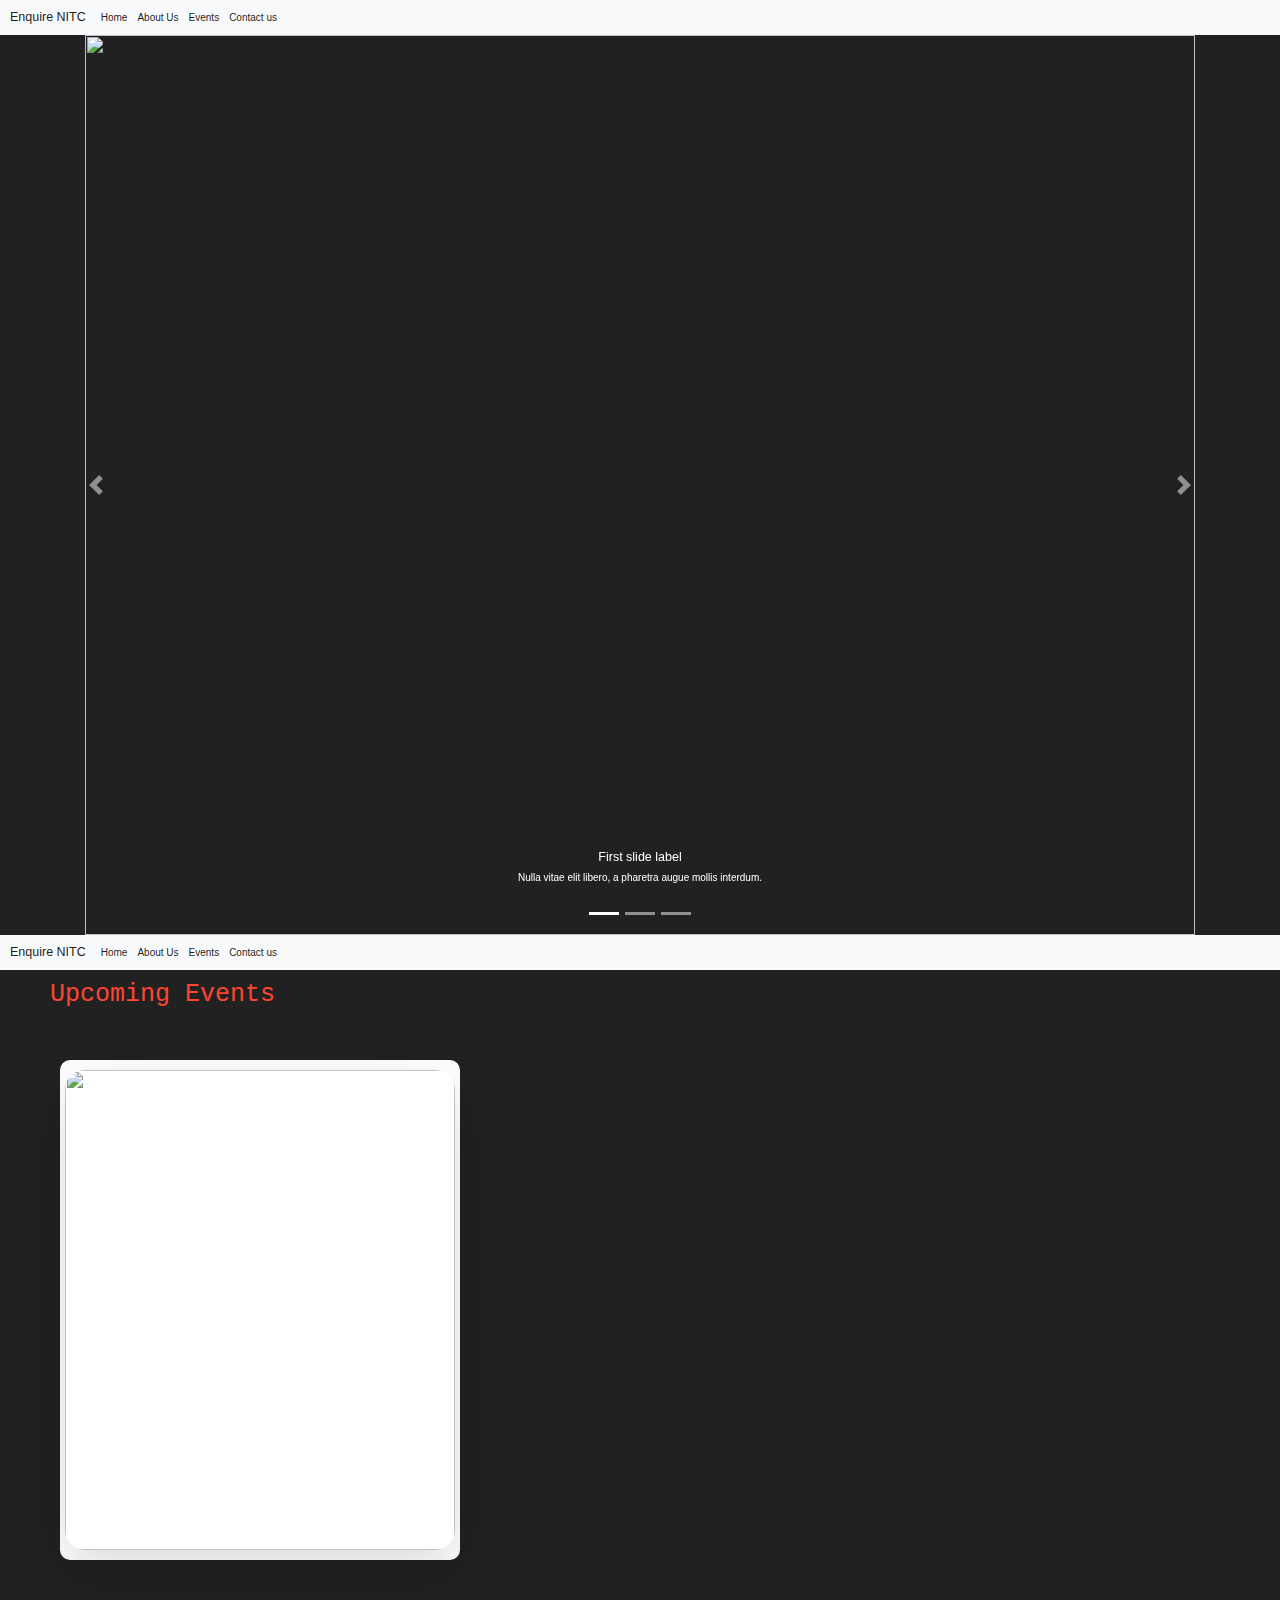
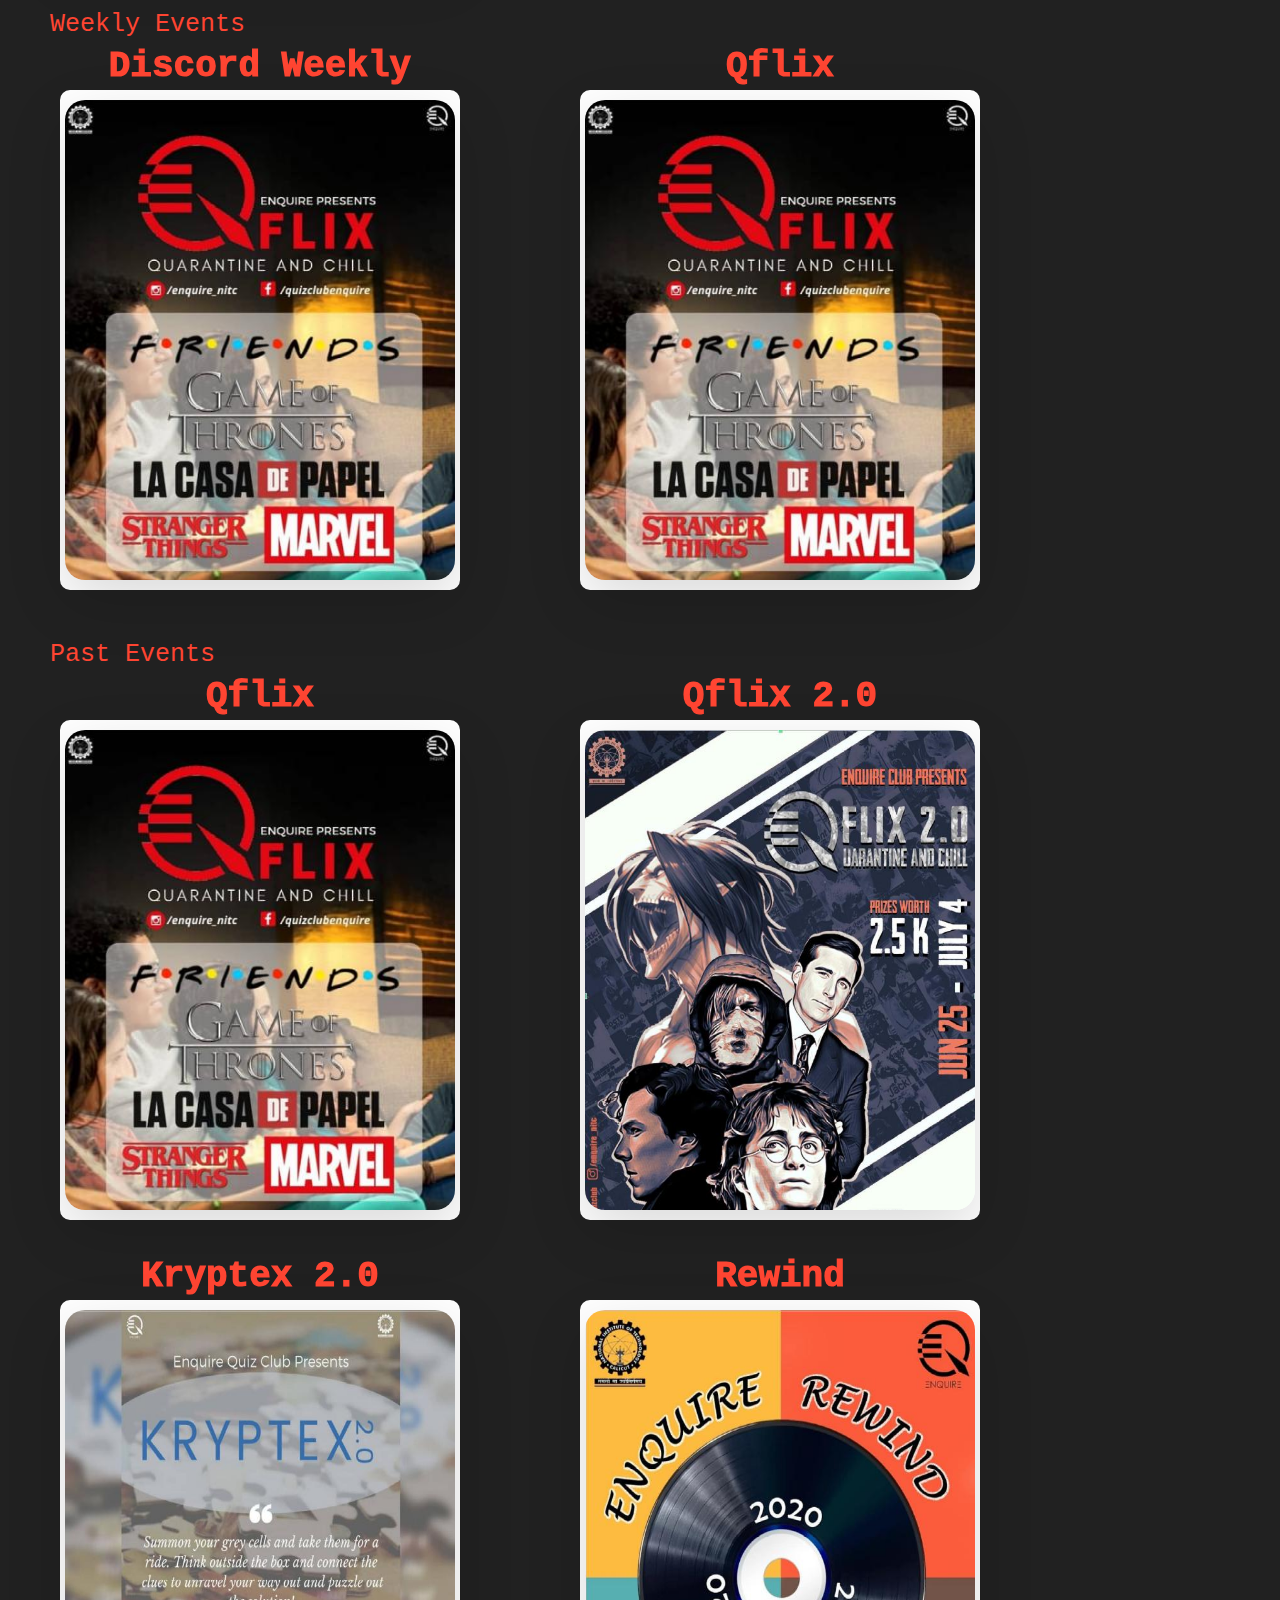
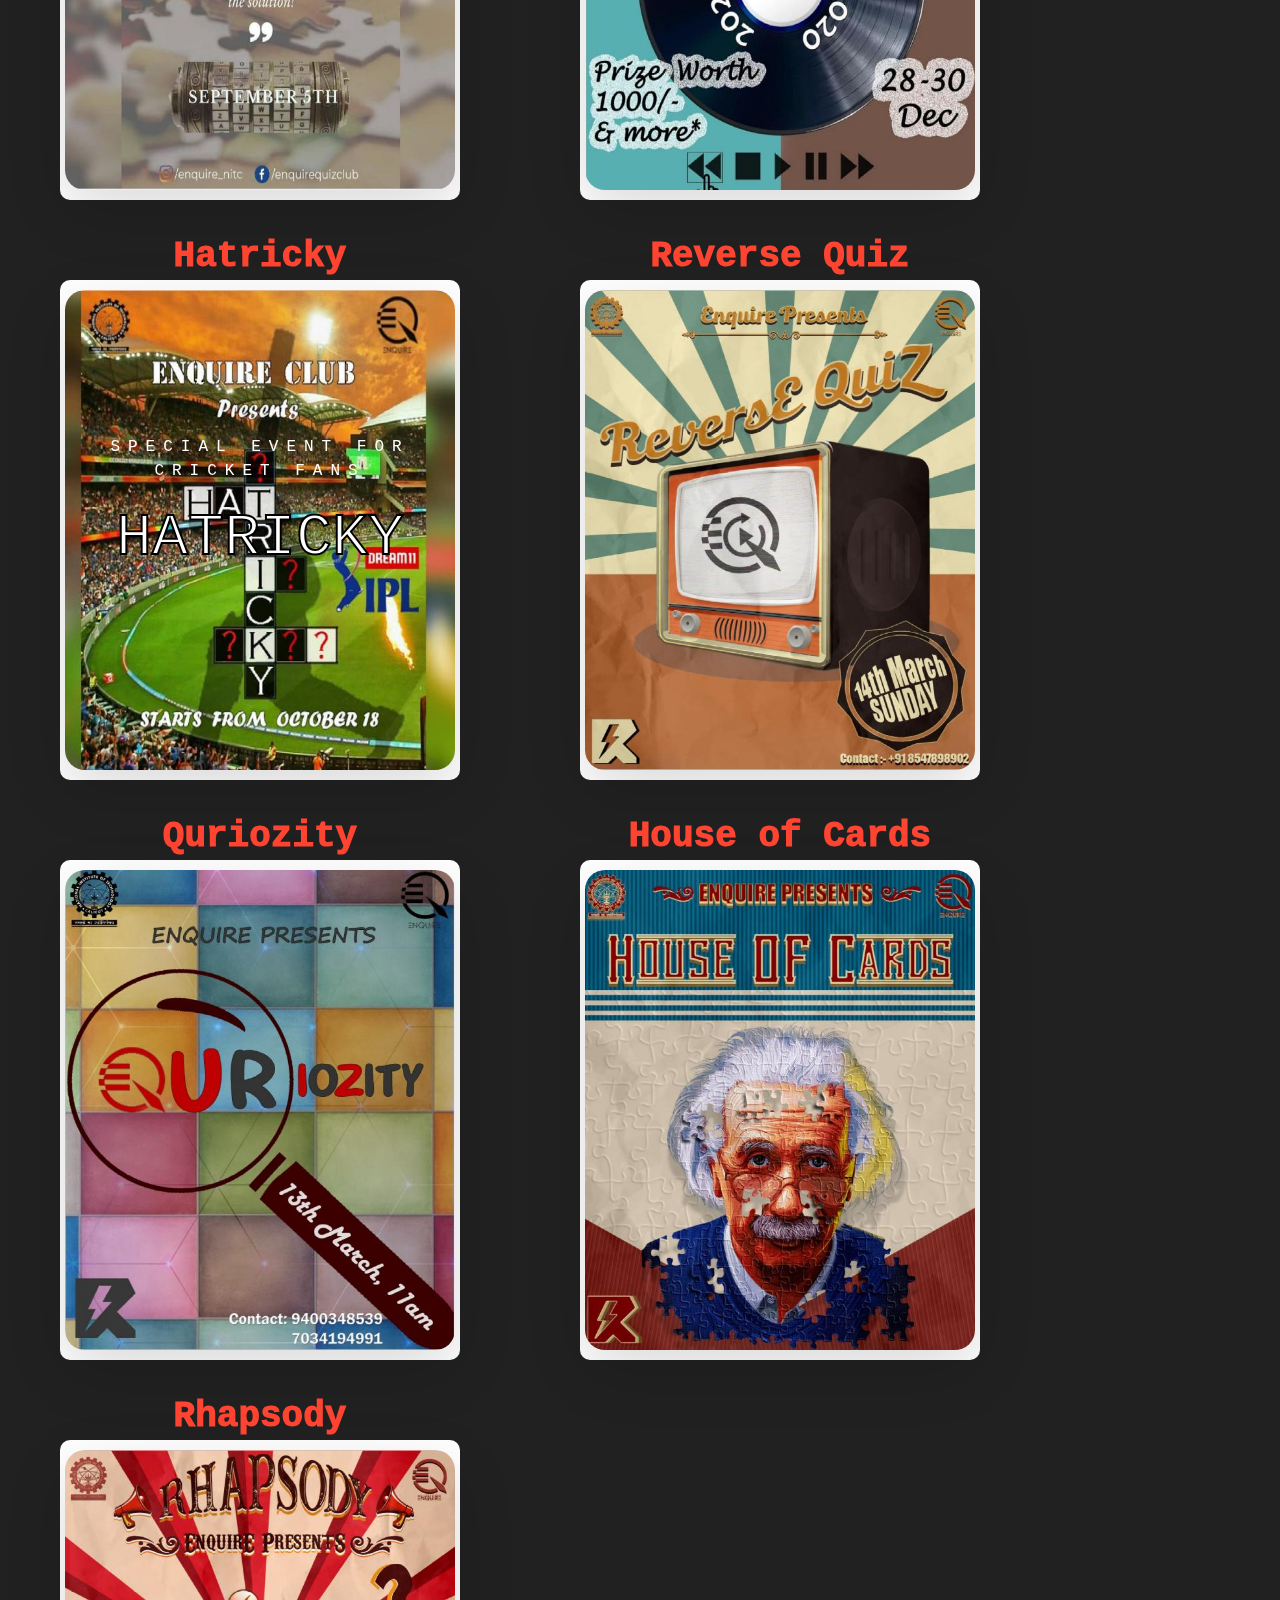
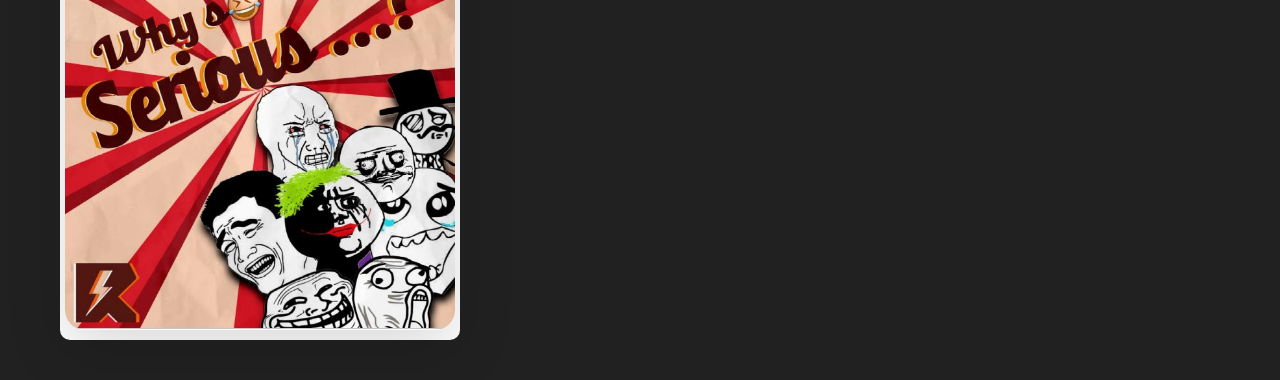
==== index.html @ f2d7ae1d "partial changes to events" ====
<!--BOOTSTRAP NAVBAR-->
<html lang="en">
<head>
    <meta charset="UTF-8">
    <meta name="viewport" content="width=device-width, initial-scale=1.0">
    <meta http-equiv="X-UA-Compatible" content="ie=edge">
    <link rel="stylesheet" href="https://cdn.jsdelivr.net/npm/bootstrap@4.6.0/dist/css/bootstrap.min.css" integrity="sha384-B0vP5xmATw1+K9KRQjQERJvTumQW0nPEzvF6L/Z6nronJ3oUOFUFpCjEUQouq2+l" crossorigin="anonymous">
    <title>enquire nitc</title>





    <!-- Required meta tags -->
    <meta charset="utf-8">
    <!-- <meta name="viewport" content="width=device-width, initial-scale=1, shrink-to-fit=no"> -->


    <!-- Bootstrap CSS -->
    <link rel="stylesheet" href="https://stackpath.bootstrapcdn.com/bootstrap/4.3.1/css/bootstrap.min.css" integrity="sha384-ggOyR0iXCbMQv3Xipma34MD+dH/1fQ784/j6cY/iJTQUOhcWr7x9JvoRxT2MZw1T" crossorigin="anonymous">
    <link rel="stylesheet" href="assets/styles/styles.css">
    <link href="events.html" rel="import">
    <script type="text/javascript" src="https://code.jquery.com/jquery-3.3.1.min.js"></script>

</head>
<body>
  <nav class="navbar navbar-expand-lg navbar-light bg-light">
    <a class="navbar-brand" href="#">Enquire NITC</a>
    <button class="navbar-toggler" type="button" data-toggle="collapse" data-target="#navbarSupportedContent"
      aria-controls="navbarSupportedContent" aria-expanded="false" aria-label="Toggle navigation">
      <span class="navbar-toggler-icon"></span>
    </button>

    <div class="collapse navbar-collapse" id="navbarSupportedContent">
      <ul class="navbar-nav mr-auto">
        <li class="nav-item active">
          <a class="nav-link" href="index.html">Home <span class="sr-only">(current)</span></a>
        </li>
        <li class="nav-item active">
          <a class="nav-link" href="aboutus.html">About Us<span class="sr-only">(current)</span></a>
        </li>
        <li class="nav-item active">
          <a class="nav-link" href="events.html">Events<span class="sr-only">(current)</span></a>
        </li>
        <li class="nav-item active">
          <a class="nav-link" href="contactus.html">Contact us<span class="sr-only">(current)</span></a>
        </li>
      </ul>
    </div>
  </nav>



  <!-- Carousel -->
  <div class="bd-example">
    <div id="carouselExampleCaptions" class="carousel slide" data-ride="carousel">
      <ol class="carousel-indicators">
        <li data-target="#carouselExampleCaptions" data-slide-to="0" class="active"></li>
        <li data-target="#carouselExampleCaptions" data-slide-to="1"></li>
        <li data-target="#carouselExampleCaptions" data-slide-to="2"></li>
      </ol>
      <div class="container images">
        <div class="carousel-inner">
          <div class="carousel-item active">
            <img src="images/three.jpg" class="d-block w-100" alt="...">
            <div class="carousel-caption d-none d-md-block">
              <h5>First slide label</h5>
              <p>Nulla vitae elit libero, a pharetra augue mollis interdum.</p>
            </div>
          </div>
          <div class="carousel-item">
            <img src="images/one.jpg" class="d-block w-100" alt="...">
            <div class="carousel-caption d-none d-md-block">
              <h5>Second slide label</h5>
              <p>Lorem ipsum dolor sit amet, consectetur adipiscing elit.</p>
            </div>
          </div>
          <div class="carousel-item">
            <img src="images/two.jpg" class="d-block w-100" alt="...">
            <div class="carousel-caption d-none d-md-block">
              <h5>Third slide label</h5>
              <p>Praesent commodo cursus magna, vel scelerisque nisl consectetur.</p>
            </div>
          </div>
        </div>

      </div>



      <a class="carousel-control-prev" href="#carouselExampleCaptions" role="button" data-slide="prev">
        <span class="carousel-control-prev-icon" aria-hidden="true"></span>
        <span class="sr-only">Previous</span>
      </a>
      <a class="carousel-control-next" href="#carouselExampleCaptions" role="button" data-slide="next">
        <span class="carousel-control-next-icon" aria-hidden="true"></span>
        <span class="sr-only">Next</span>
      </a>
    </div>
  </div>
  <div w3-include-html="events.html"></div>

  <div id="xyz"></div>
  <script> 
    $(function(){
      $("#xyz").load("events.html"); 
    });
  </script>
  
  <!-- Optional JavaScript -->
  <!-- jQuery first, then Popper.js, then Bootstrap JS -->
  <script src="https://cdnjs.cloudflare.com/ajax/libs/popper.js/1.14.7/umd/popper.min.js"
    integrity="sha384-UO2eT0CpHqdSJQ6hJty5KVphtPhzWj9WO1clHTMGa3JDZwrnQq4sF86dIHNDz0W1"
    crossorigin="anonymous"></script>
  <script src="https://stackpath.bootstrapcdn.com/bootstrap/4.3.1/js/bootstrap.min.js"
    integrity="sha384-JjSmVgyd0p3pXB1rRibZUAYoIIy6OrQ6VrjIEaFf/nJGzIxFDsf4x0xIM+B07jRM"
    crossorigin="anonymous"></script>






    <script src="https://www.w3schools.com/lib/w3data.js"></script>
    <script src="https://code.jquery.com/jquery-3.5.1.slim.min.js"
      integrity="sha384-DfXdz2htPH0lsSSs5nCTpuj/zy4C+OGpamoFVy38MVBnE+IbbVYUew+OrCXaRkfj" crossorigin="anonymous"></script>
    <script src="https://cdn.jsdelivr.net/npm/popper.js@1.16.1/dist/umd/popper.min.js"
      integrity="sha384-9/reFTGAW83EW2RDu2S0VKaIzap3H66lZH81PoYlFhbGU+6BZp6G7niu735Sk7lN" crossorigin="anonymous"></script>
    <script src="https://cdn.jsdelivr.net/npm/bootstrap@4.5.3/dist/js/bootstrap.min.js"
      integrity="sha384-w1Q4orYjBQndcko6MimVbzY0tgp4pWB4lZ7lr30WKz0vr/aWKhXdBNmNb5D92v7s" crossorigin="anonymous"></script>
</body>
    
</html>
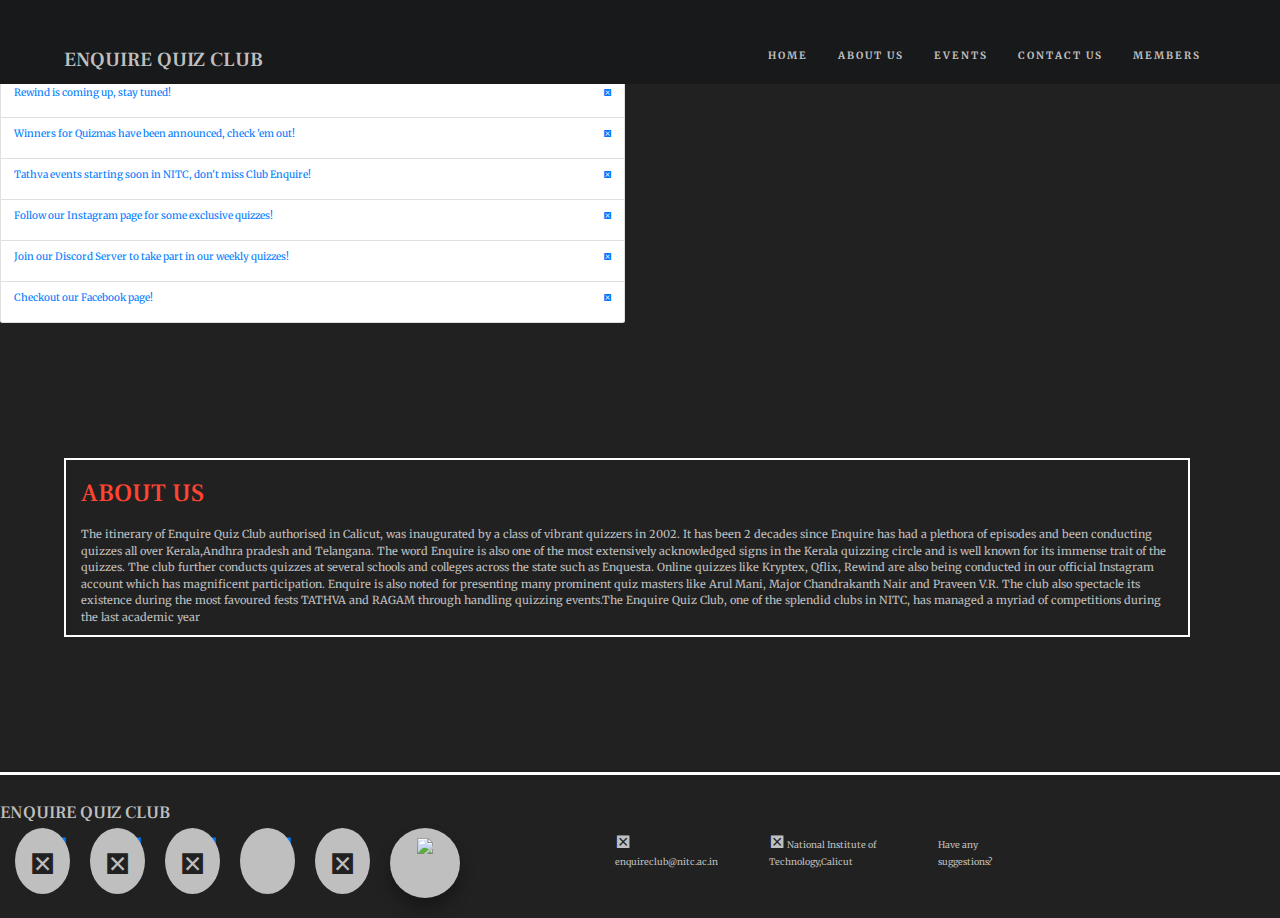
==== commit 2b39cd9f: "linked teams page" ====
--- a/index.html
+++ b/index.html
@@ -1,133 +1,284 @@
-<!--BOOTSTRAP NAVBAR-->
-<html lang="en">
+<!DOCTYPE html>
+<html lang="en" dir="ltr">
+
 <head>
-    <meta charset="UTF-8">
-    <meta name="viewport" content="width=device-width, initial-scale=1.0">
-    <meta http-equiv="X-UA-Compatible" content="ie=edge">
-    <link rel="stylesheet" href="https://cdn.jsdelivr.net/npm/bootstrap@4.6.0/dist/css/bootstrap.min.css" integrity="sha384-B0vP5xmATw1+K9KRQjQERJvTumQW0nPEzvF6L/Z6nronJ3oUOFUFpCjEUQouq2+l" crossorigin="anonymous">
-    <title>enquire nitc</title>
-
-
-
-
-
-    <!-- Required meta tags -->
-    <meta charset="utf-8">
-    <!-- <meta name="viewport" content="width=device-width, initial-scale=1, shrink-to-fit=no"> -->
-
-
-    <!-- Bootstrap CSS -->
-    <link rel="stylesheet" href="https://stackpath.bootstrapcdn.com/bootstrap/4.3.1/css/bootstrap.min.css" integrity="sha384-ggOyR0iXCbMQv3Xipma34MD+dH/1fQ784/j6cY/iJTQUOhcWr7x9JvoRxT2MZw1T" crossorigin="anonymous">
-    <link rel="stylesheet" href="assets/styles/styles.css">
-    <link href="events.html" rel="import">
-    <script type="text/javascript" src="https://code.jquery.com/jquery-3.3.1.min.js"></script>
+  <meta name="viewport" content="width=device-width, initial-scale=1.0">
+  <meta http-equiv="X-UA-Compatible" content="ie=edge">
+  <link rel="stylesheet" href="https://cdn.jsdelivr.net/npm/bootstrap@4.6.0/dist/css/bootstrap.min.css"
+    integrity="sha384-B0vP5xmATw1+K9KRQjQERJvTumQW0nPEzvF6L/Z6nronJ3oUOFUFpCjEUQouq2+l" crossorigin="anonymous">
+  <title>ENQUIRE QUIZ CLUB</title>
+
+  <!-- Bootstrap CSS -->
+  <link rel="stylesheet" href="https://maxcdn.bootstrapcdn.com/bootstrap/4.0.0/css/bootstrap.min.css"
+    integrity="sha384-Gn5384xqQ1aoWXA+058RXPxPg6fy4IWvTNh0E263XmFcJlSAwiGgFAW/dAiS6JXm" crossorigin="anonymous">
+
+
+  <!-- CSS -->
+  <link rel="stylesheet" href="assets/styles/about.css">
+  <link rel="stylesheet" href="assets/styles/footer.css">
+  <link rel="stylesheet" href="assets/styles/styles.css">
+  <link rel="stylesheet" href="assets/styles/cards.css">
+  <link rel="stylesheet" href="assets/styles/index.css">
+  <link rel="stylesheet" href="assets/styles/teams.css">
+  <!-- Font Awesome -->
+
+  <link rel="stylesheet" href="https://cdnjs.cloudflare.com/ajax/libs/font-awesome/4.7.0/css/font-awesome.min.css">
+  <script src="https://kit.fontawesome.com/b30c65c99f.js" crossorigin="anonymous"></script>
+
+
+  <!-- Google Fonts -->
+
+  <link rel="preconnect" href="https://fonts.googleapis.com">
+  <link rel="preconnect" href="https://fonts.gstatic.com" crossorigin>
+  <link
+    href="https://fonts.googleapis.com/css2?family=Merriweather:wght@300&family=Frank+Ruhl+Libre:wght@500&display=swap&family=Roboto+Slab:wght@700&family=Source+Serif+4:wght@200&display=swap"
+    rel="stylesheet">
+  <link rel="icon" href="assets/images"
 
 </head>
+
 <body>
-  <nav class="navbar navbar-expand-lg navbar-light bg-light">
-    <a class="navbar-brand" href="#">Enquire NITC</a>
-    <button class="navbar-toggler" type="button" data-toggle="collapse" data-target="#navbarSupportedContent"
-      aria-controls="navbarSupportedContent" aria-expanded="false" aria-label="Toggle navigation">
-      <span class="navbar-toggler-icon"></span>
-    </button>
-
-    <div class="collapse navbar-collapse" id="navbarSupportedContent">
-      <ul class="navbar-nav mr-auto">
-        <li class="nav-item active">
-          <a class="nav-link" href="index.html">Home <span class="sr-only">(current)</span></a>
-        </li>
-        <li class="nav-item active">
-          <a class="nav-link" href="aboutus.html">About Us<span class="sr-only">(current)</span></a>
-        </li>
-        <li class="nav-item active">
-          <a class="nav-link" href="events.html">Events<span class="sr-only">(current)</span></a>
-        </li>
-        <li class="nav-item active">
-          <a class="nav-link" href="contactus.html">Contact us<span class="sr-only">(current)</span></a>
-        </li>
+
+  <nav class="navbar">
+    <header>
+      <a href="#" class="enquirenav">Enquire Quiz Club</a>
+      <!-- <div class="brand-title">Brand Name</div> -->
+
+      <a href="#" class="toggle-button">
+        <span class="bar"></span>
+        <span class="bar"></span>
+        <span class="bar"></span>
+      </a>
+      <div class="navbar-links">
+
+        <ul>
+          <li><a href="#" onclick='loadHTML("template","carousel.html")'>Home</a></li>
+          <li><a href="#" onclick='loadHTML("template","about.html")'>About Us</a></li>
+          <li><a href="#" onclick='loadHTML("template","events.html")'>Events</a></li>
+          <li><a href="#" onclick='loadHTML("template","events.html")'>Contact Us</a></li>
+          <li><a href="#" onclick='loadHTML("template","teams.html")'>Members</a></li>
+        </ul>
+  </nav>
+  </div>
+  </header>
+
+  <!-- Carousel -->
+
+  <div id="template">
+
+    <div id="carouselExampleIndicators" class="carousel slide" data-ride="carousel">
+      <ol class="carousel-indicators">
+        <li data-target="#carouselExampleIndicators" data-slide-to="0" class="active"></li>
+        <li data-target="#carouselExampleIndicators" data-slide-to="1"></li>
+        <li data-target="#carouselExampleIndicators" data-slide-to="2"></li>
+      </ol>
+      <div class="carousel-inner">
+        <div class="carousel-item active">
+          <img src="assets/images/three.jpg" class="d-block w-100" alt="...">
+        </div>
+        <div class="carousel-item">
+          <img src="assets/images/one.jpg" class="d-block w-100" alt="...">
+        </div>
+        <div class="carousel-item">
+          <img src="assets/images/two.jpg" class="d-block w-100" alt="...">
+        </div>
+      </div>
+    </div>
+  </div>
+
+  <div id="announcements">
+
+    <div class="row">
+      <div class="col ann-section">
+        <h1 class="text-center">ANNOUNCEMENTS</h1>
+        <div class="list-group ann-list">
+          <a href="https://www.instagram.com/p/CYA6Z61q2wS/" class="list-group-item">
+            <div class="d-flex h-10 justify-content-between">
+              <p>Rewind is coming up, stay tuned!</p><i class="fas fa-angle-right"></i>
+            </div>
+          </a>
+          <a href="https://www.instagram.com/p/CX0jQ41oAYE/" class="list-group-item">
+            <div class="d-flex h-10 justify-content-between">
+              <p>Winners for Quizmas have been announced, check 'em out!</p><i class="fas fa-angle-right"></i>
+            </div>
+          </a>
+          <a href="https://www.instagram.com/p/CX8iHNYl-zS/" class="list-group-item">
+            <div class="d-flex h-10 justify-content-between">
+              <p>Tathva events starting soon in NITC, don't miss Club Enquire!</p><i class="fas fa-angle-right"></i>
+            </div>
+          </a>
+          <a href="https://www.instagram.com/enquire_nitc/" class="list-group-item">
+            <div class="d-flex h-10 justify-content-between">
+              <p>Follow our Instagram page for some exclusive quizzes!</p><i class="fas fa-angle-right"></i>
+            </div>
+          </a>
+          <a href="https://discord.gg/XPNRuTwrJZ" class="list-group-item">
+            <div class="d-flex h-10 justify-content-between">
+              <p>Join our Discord Server to take part in our weekly quizzes!</p><i class="fas fa-angle-right"></i>
+            </div>
+          </a>
+          <a href="https://www.facebook.com/enquirequizclub" class="list-group-item">
+            <div class="d-flex h-10 justify-content-between">
+              <p>Checkout our Facebook page!</p><i class="fas fa-angle-right"></i>
+            </div>
+          </a>
+        </div>
+      </div>
+      <div class="col">
+      </div>
+    </div>
+  </div>
+
+  <div class="container about">
+    <h1>ABOUT US</h1>
+    <p id='aboutus'>
+      ﻿The itinerary of Enquire Quiz Club authorised in Calicut, was inaugurated by a class of vibrant quizzers in 2002.
+      It has been 2 decades since Enquire has had a plethora of
+      episodes and been conducting quizzes all over Kerala,Andhra pradesh and Telangana. The word Enquire is also one of
+      the most extensively acknowledged signs in the Kerala
+      quizzing circle and is well known for its immense trait of the quizzes. The club further conducts quizzes at
+      several schools and colleges across the state such as Enquesta.
+      Online quizzes like Kryptex, Qflix, Rewind are also being conducted in our official Instagram account which has
+      magnificent participation. Enquire is also noted for
+      presenting many prominent quiz masters like Arul Mani, Major Chandrakanth Nair and Praveen V.R. The club also
+      spectacle its existence during the most favoured fests TATHVA
+      and RAGAM through handling quizzing events.The Enquire Quiz Club, one of the splendid clubs in NITC, has managed a
+      myriad of competitions during the last academic year
+    </p>
+  </div>
+
+
+  <div class="footer" id="footer">
+      <h3>ENQUIRE QUIZ CLUB</h3>
+    <div class="container row">
+
+
+
+      <!-- Social Media accounts -->
+      <ul class="iconlist">
+        <div class="col-sm-2">
+          <li class="icons insta"><a href="https://www.instagram.com/enquire_nitc/?hl=en">
+              <span class="fa-stack fa-2x">
+                <i class="fas fa-circle fa-stack-2x"></i>
+                <i class="icon fab fa-instagram fa-stack-1x "></i>
+              </span>
+        </div>
+        <div class="col-sm-2">
+          <li class="icons twitter"><a href="https://twitter.com/enquirequizclub">
+              <span class="fa-stack fa-2x">
+                <i class="fas fa-circle fa-stack-2x"></i>
+                <i class="icon fab fa-twitter fa-stack-1x"></i>
+              </span>
+        </div>
+        <div class="col-sm-2">
+          <li class="icons fb"><a href="https://www.facebook.com/enquirequizclub/">
+              <span class="fa-stack fa-2x">
+                <i class="fas fa-circle fa-stack-2x"></i>
+                <i class="icon fab fa-facebook-f fa-stack-1x"></i>
+              </span>
+        </div>
+        <div class="col-sm-2">
+          <li class="icons discord"><a href="https://discord.gg/VAr2rUZG" class="dicon">
+              <span class="fa-stack fa-2x">
+                <i class="fas fa-circle fa-stack-2x"></i>
+                <i class="icon fab fa-discord fa-stack-1x"></i>
+              </span>
+        </div>
+
+        <div class="col-sm-2">
+          <li class="icons linkedin"><a href="https://in.linkedin.com/company/enquireclubnitc">
+              <span class="fa-stack fa-2x">
+                <i class="fas fa-circle fa-stack-1x"></i>
+                <i class="icon fab fa-linkedin fa-stack-1x "></i>
+              </span>
+        </div>
+        <div class="col-sm-2">
+          <li class="icons"><i><a href="https://www.clubhouse.com/club/enquire-nitc"><span class="clubhouse">
+                  <img src="assets/images/clubhouse3.png" onmouseover="hover(this);" onmouseout="unhover(this);"> </a></li></i>
+          </span>
+        </div>
       </ul>
+      
+
+      <!-- Mail,Location and Suggestion box -->
+
+      <div class="col-lg-5 container">
+        <ul class="secondlist">
+          <li class="mailandloc" onclick='copyEmail()'> <i class="emailicon fas fa-envelope fa-2x"></i> <span>enquireclub@nitc.ac.in</span>
+          </li>
+
+          <li class="mailandloc" data-toggle="tooltip" data-placement="bottom"
+            title="Click here to view the place in Map"><i class="location fas fa-map-marker fa-2x"></i>
+            <span>
+              <a href="https://goo.gl/maps/rXwcDBwoVTQvQNtXA">National Institute of Technology,Calicut</a>
+            </span>
+          </li>
+          <li class="mailandloc" data-toggle="tooltip" data-placement="bottom"
+            title="Click here to fill Suggestions form"><i class="fas fa-lightbulb fa-2x"></i>
+            <span>
+
+              <a href="https://docs.google.com/forms/d/19lWFX6EaIO3EnDcHA4P1C-w_qLVnLPjXSjXWaR6LeJk/edit">Have any
+                suggestions?</a>
+          </li>
+          </span>
+        </ul>
+      </div>
+
     </div>
-  </nav>
-
-
-
-  <!-- Carousel -->
-  <div class="bd-example">
-    <div id="carouselExampleCaptions" class="carousel slide" data-ride="carousel">
-      <ol class="carousel-indicators">
-        <li data-target="#carouselExampleCaptions" data-slide-to="0" class="active"></li>
-        <li data-target="#carouselExampleCaptions" data-slide-to="1"></li>
-        <li data-target="#carouselExampleCaptions" data-slide-to="2"></li>
-      </ol>
-      <div class="container images">
-        <div class="carousel-inner">
-          <div class="carousel-item active">
-            <img src="images/three.jpg" class="d-block w-100" alt="...">
-            <div class="carousel-caption d-none d-md-block">
-              <h5>First slide label</h5>
-              <p>Nulla vitae elit libero, a pharetra augue mollis interdum.</p>
-            </div>
-          </div>
-          <div class="carousel-item">
-            <img src="images/one.jpg" class="d-block w-100" alt="...">
-            <div class="carousel-caption d-none d-md-block">
-              <h5>Second slide label</h5>
-              <p>Lorem ipsum dolor sit amet, consectetur adipiscing elit.</p>
-            </div>
-          </div>
-          <div class="carousel-item">
-            <img src="images/two.jpg" class="d-block w-100" alt="...">
-            <div class="carousel-caption d-none d-md-block">
-              <h5>Third slide label</h5>
-              <p>Praesent commodo cursus magna, vel scelerisque nisl consectetur.</p>
-            </div>
-          </div>
-        </div>
-
-      </div>
-
-
-
-      <a class="carousel-control-prev" href="#carouselExampleCaptions" role="button" data-slide="prev">
-        <span class="carousel-control-prev-icon" aria-hidden="true"></span>
-        <span class="sr-only">Previous</span>
-      </a>
-      <a class="carousel-control-next" href="#carouselExampleCaptions" role="button" data-slide="next">
-        <span class="carousel-control-next-icon" aria-hidden="true"></span>
-        <span class="sr-only">Next</span>
-      </a>
-    </div>
-  </div>
-  <div w3-include-html="events.html"></div>
-
-  <div id="xyz"></div>
-  <script> 
-    $(function(){
-      $("#xyz").load("events.html"); 
+  </div>
+
+  <!-- Header Javascript -->
+
+  <script type="text/javascript">
+    window.addEventListener("scroll", function () {
+      var header = document.querySelector("header");
+      header.classList.toggle("sticky", window.scrollY > 0);
     });
+
+
+    // Navbar javascript
+
+    const toggleButton = document.getElementsByClassName('toggle-button')[0]
+    const navbarLinks = document.getElementsByClassName('navbar-links')[0]
+
+    toggleButton.addEventListener('click', () => {
+      navbarLinks.classList.toggle('active')
+    })
+
   </script>
-  
+
+  <!-- Contactus JavaScript -->
+
+
+  <script type="text/javascript">
+    function hover(element) {
+
+      element.setAttribute('src', 'assets/images/clubhouse4.png');
+    }
+
+    function unhover(element) {
+      element.setAttribute('src', 'assets/images/clubhouse3.png');
+    }
+
+  </script>
+  <script src="index.js">
+    loadHTML("template", "carousel.html");
+    console.log("hi");
+  </script>
   <!-- Optional JavaScript -->
   <!-- jQuery first, then Popper.js, then Bootstrap JS -->
-  <script src="https://cdnjs.cloudflare.com/ajax/libs/popper.js/1.14.7/umd/popper.min.js"
-    integrity="sha384-UO2eT0CpHqdSJQ6hJty5KVphtPhzWj9WO1clHTMGa3JDZwrnQq4sF86dIHNDz0W1"
+  <script src="https://code.jquery.com/jquery-3.2.1.slim.min.js"
+    integrity="sha384-KJ3o2DKtIkvYIK3UENzmM7KCkRr/rE9/Qpg6aAZGJwFDMVNA/GpGFF93hXpG5KkN"
     crossorigin="anonymous"></script>
-  <script src="https://stackpath.bootstrapcdn.com/bootstrap/4.3.1/js/bootstrap.min.js"
-    integrity="sha384-JjSmVgyd0p3pXB1rRibZUAYoIIy6OrQ6VrjIEaFf/nJGzIxFDsf4x0xIM+B07jRM"
+  <script src="https://cdnjs.cloudflare.com/ajax/libs/popper.js/1.12.9/umd/popper.min.js"
+    integrity="sha384-ApNbgh9B+Y1QKtv3Rn7W3mgPxhU9K/ScQsAP7hUibX39j7fakFPskvXusvfa0b4Q"
     crossorigin="anonymous"></script>
-
-
-
-
-
-
-    <script src="https://www.w3schools.com/lib/w3data.js"></script>
-    <script src="https://code.jquery.com/jquery-3.5.1.slim.min.js"
-      integrity="sha384-DfXdz2htPH0lsSSs5nCTpuj/zy4C+OGpamoFVy38MVBnE+IbbVYUew+OrCXaRkfj" crossorigin="anonymous"></script>
-    <script src="https://cdn.jsdelivr.net/npm/popper.js@1.16.1/dist/umd/popper.min.js"
-      integrity="sha384-9/reFTGAW83EW2RDu2S0VKaIzap3H66lZH81PoYlFhbGU+6BZp6G7niu735Sk7lN" crossorigin="anonymous"></script>
-    <script src="https://cdn.jsdelivr.net/npm/bootstrap@4.5.3/dist/js/bootstrap.min.js"
-      integrity="sha384-w1Q4orYjBQndcko6MimVbzY0tgp4pWB4lZ7lr30WKz0vr/aWKhXdBNmNb5D92v7s" crossorigin="anonymous"></script>
+  <script src="https://maxcdn.bootstrapcdn.com/bootstrap/4.0.0/js/bootstrap.min.js"
+    integrity="sha384-JZR6Spejh4U02d8jOt6vLEHfe/JQGiRRSQQxSfFWpi1MquVdAyjUar5+76PVCmYl"
+    crossorigin="anonymous"></script>
+
+  <meta charset="utf-8">
+  <meta name="viewport" ; content="width=device-width, initial-scale=1">
 </body>
-    
+
 </html>--- a/assets/styles/about.css
+++ b/assets/styles/about.css
@@ -0,0 +1,28 @@
+/* Carousel */
+
+.carousel-inner{
+  width:100%;
+  max-height: 100vh;
+}
+
+
+
+
+/* About Us */
+
+.about h1{
+  color:#ff4532;
+  padding:2vh 0;
+
+}
+
+.about{
+  margin:15vh 0vw 15vh 5vw;
+  border:2px solid white;
+  max-width:88vw;
+
+}
+
+.about p{
+  font-size:1.1rem;
+}
--- a/assets/styles/footer.css
+++ b/assets/styles/footer.css
@@ -0,0 +1,117 @@
+.iconlist {
+  align-items: center;
+  flex-wrap: nowrap;
+  display:flex;
+  box-sizing: border-box;
+}
+
+.footer{
+padding-top:3vh;
+border-top:3px solid white;
+}
+.icons{
+  list-style: none;
+  width:45px;
+  height: 80px;
+}
+
+
+.icons a {
+  text-decoration:none;
+  font-size: 15px;
+
+}
+
+.h3{
+font-family: 'Oswald';
+}
+
+
+.icon{
+  border: 5px solid #bfbfbf;
+}
+
+.icons a .fab {
+  /* font-size:0.9em; */
+  width: 92%;
+  height:110%;
+  display:block;
+  background:#bfbfbf ;
+  border-radius:50%;
+
+
+  color: #212121;
+}
+
+.insta a:hover .fab {
+  color:#e4405f ;
+}
+
+.twitter a:hover .fab {
+  color: #1DA1F2;
+}
+
+.fb a:hover .fab {
+  background: #1877F2;
+  color:white;
+}
+
+
+.discord a:hover .fab {
+  background:#738adb;
+  color:white;
+}
+
+.linkedin a:hover .fab {
+  color:#3b5998 ;
+}
+
+
+.clubhouse {
+  position: relative;
+  width:70px;
+  height:70px;
+  display:block;
+  text-align:center;
+  border-radius: 50%;
+  padding: 6px;
+  box-sizing: border-box;
+  text-decoration:none;
+  box-shadow: 0 10px 15px rgba(0,0,0,0.3);
+  background: #bfbfbf;
+  transition: .5s;
+  border-right:30vw;
+}
+
+
+
+
+
+
+/* Styling of Mail,Location and Suggestion */
+
+.secondlist{
+  font-size:0.9em;
+  list-style-type:none;
+  display: flex;
+}
+
+
+.mailandloc{
+display:inline;
+margin-left:4vw;
+}
+
+
+
+.mailandloc a{
+  text-decoration: none;
+      color: inherit;
+}
+
+.secondlist span:hover{
+  color:#ff4532;
+}
+hr{
+  color:white;
+}
--- a/assets/styles/cards.css
+++ b/assets/styles/cards.css
@@ -0,0 +1,233 @@
+/* Reset */
+*,
+*::after,
+*::before {
+  margin: 0;
+  padding: 0;
+  box-sizing: border-box;
+}
+
+html {
+  font-size: 62.5%;
+}
+@media (max-width: 75em) {
+  html {
+    font-size: 56.25%;
+  }
+}
+@media (max-width: 56.25em) {
+  html {
+    font-size: 50%;
+  }
+}
+@media (min-width: 112.5em) {
+  html {
+    font-size: 75%;
+  }
+}
+
+body {
+  height: 100vh;
+  background-color: #212121;
+}
+h1 {
+    padding-left:5rem;
+    padding-top:1rem;
+    padding-bottom:1rem;
+    font-family: "Inconsolata", monospace;
+    margin:0;
+    color:#ff4532;
+   }
+fieldset{
+    color:#ff4532;
+    align-self: center;
+    margin-top: -6rem;
+}
+legend{
+    font-family: "Inconsolata",monospace;
+    font-weight: 1000;
+    font-size: 36;
+}
+.artboard {
+  display: flex;
+  flex-wrap: wrap;
+  align-items: left;
+  justify-content: flex-start;
+  padding: 0rem;
+  padding-bottom: 0rem;
+  height: auto;
+  position: relative;
+  float:center;
+}
+@media (max-width: 37.5em) {
+  .artboard {
+    padding: 0rem;
+    width:100%;
+  }
+}
+.card {
+  flex: initial;
+  position: relative;
+  height: 50rem;
+  width: 40rem;
+  -moz-perspective: 200rem;
+  perspective: 200rem;
+  margin: 4rem;
+  margin-left: 6rem;
+  margin-right: 6rem;
+  float :left;
+  border-top: 1rem solid white;
+  border-right: 0.5rem solid white;
+  border-left: 0.5rem solid white;
+  border-bottom: 1rem solid white;
+  border-radius: 1rem;
+}
+.card__side {
+  height: 100%;
+  transition: all 0.8s ease;
+  position: absolute;
+  top: 0;
+  left: 0;
+  width: 100%;
+  -webkit-backface-visibility: hidden;
+  /* We don't want to see the back part of the element. */
+  backface-visibility: hidden;
+  /* We don't want to see the back part of the element. */
+  border-radius: 2rem;
+  overflow: auto;
+  /* The image is overflowing the parent. */
+  box-shadow: 0 2rem 6rem rgba(0, 0, 0, 0.15);
+  margin-top: 0rem;
+}
+.card_image{
+  background-position: center center;
+  background-repeat: no-repeat;
+  background-size: auto;
+  object-fit: cover;
+}
+.card__side--back {
+  background-color: #212121;
+  transform: rotateY(180deg);
+}
+.card:hover .card__side--back {
+  transform: rotateY(0);
+}
+.card:hover .card__side--front {
+  transform: rotateY(-180deg);
+}
+.card__theme {
+  position: absolute;
+  top: 50%;
+  left: 50%;
+  transform: translate(-50%, -50%);
+  top: 54%;
+  width: 90%;
+  text-align: center;
+}
+.card__theme-box {
+  color: #fff;
+  margin-bottom: 8rem;
+}
+.card__subject {
+  font-family: "Inconsolata", monospace;
+  letter-spacing: 0.8rem;
+  font-size: 1.6rem;
+  text-transform: uppercase;
+  margin-bottom: 1rem;
+}
+.card__title {
+  font-family: "VT323", monospace;
+  text-transform: uppercase;
+  font-size: 6rem ;
+  -webkit-text-stroke: 2px black;
+  font-weight: 100;
+}
+.card__cover {
+  position: relative;
+  background-size: cover;
+  height: 14rem;
+  -webkit-clip-path: polygon(0 0, 100% 0, 100% 85%, 0 100%);
+  clip-path: polygon(0 0, 100% 0, 100% 85%, 0 100%);
+  border-top-left-radius: 3px;
+  border-top-right-radius: 3px;
+  background-image:  url("../events/bg.jpg");
+}
+.card__heading {
+  text-align: center;
+  color: #fff;
+  position: absolute;
+  top: 50%;
+  left: 50%;
+  transform: translate(-50%, -50%);
+  width: 75%;
+}
+.card__heading-span {
+  font-family: "VT323", monospace;
+  font-size: 4.2rem;
+  font-weight: 300;
+  text-transform: uppercase;
+  padding: 1rem 1.5rem;
+  color: #fff;
+}
+.card__details {
+  font-family: "Inconsolata", monospace;
+  word-wrap: break-word;
+  padding-top: 0%;
+  color: #fff;
+}
+.card__details ul {
+  list-style: none;
+  width: 80%;
+  margin: 0 auto;
+  color: #fff;
+}
+.card__details ul li {
+  text-align: center;
+  font-size: 1.8rem;
+  padding: 1rem;
+  color: #fff;
+}
+.card__details ul li:not(:last-child) {
+  border-bottom: 1px solid #000;
+  color: #fff;
+}
+@media only screen and (max-width: 37.5em), only screen and (hover: none) {
+  .card {
+    height: auto;
+    border-radius: 3px;
+    background-color: #fff;
+    box-shadow: 0 2rem 6rem rgba(0, 0, 0, 0.15);
+  }
+  .card__side {
+    height: auto;
+    position: relative;
+    box-shadow: none;
+  }
+  .card__side--front {
+    clip-path: polygon(0 15%, 100% 0, 100% 100%, 0 100%);
+  }
+  .card__side--back {
+    transform: rotateY(0);
+  }
+  .card:hover .card__side--front {
+    transform: rotateY(0);
+  }
+  .card__details {
+    padding: 3rem 2rem;
+  }
+  .card__theme {
+    position: relative;
+    top: 0;
+    left: 0;
+    transform: translate(0);
+    width: 100%;
+    padding: 5rem 4rem 1.5rem 4rem;
+    text-align: right;
+  }
+  .card__theme-box {
+    margin-bottom: 1.5rem;
+  }
+  .card__title {
+    font-size: 4rem;
+  }
+}--- a/assets/styles/index.css
+++ b/assets/styles/index.css
@@ -0,0 +1,187 @@
+
+
+
+@import url("https://fonts.googleapis.com/css2?family=Poppins:wght@100&display=swap");
+* {
+margin: 0;
+padding: 0;
+box-sizing: border-box;
+}
+
+
+h1,.enquirenav, .header ul,h3{
+  font-family: 'Frank Ruhl Libre', sans-serif;
+}
+
+
+body {
+background: #212121;
+color: #bfbfbf;
+font-family: 'Merriweather';
+}
+
+
+/* Navbar */
+
+header {
+background: #18191A;
+position: fixed;
+top: 0;
+
+left: 0;
+width: 100%;
+display: flex;
+justify-content: space-between;
+align-items: center;
+transition:1s;
+padding: 5vh 5vw 1vh 5vw;
+z-index: 100000;
+}
+
+header .enquirenav {
+position: relative;
+font-weight:550;
+color: #bfbfbf;
+text-decoration: none;
+font-size: 2em;
+text-transform: uppercase;
+transition: 1s;
+}
+header.sticky {
+padding: 1vh 5vw 1vh 5vw;
+background: #bfbfbf;
+}
+header ul {
+position: relative;
+display: flex;
+justify-content: center;
+align-items: center;
+}
+header ul li {
+position: relative;
+list-style: none;
+}
+header ul li a {
+text-transform: uppercase;
+text-decoration: none;
+color: inherit;
+position: relative;
+margin: 0 15px;
+text-decoration: none;
+color: #bfbfbf;
+letter-spacing: 2px;
+font-weight: 700;
+transition: 1s;
+}
+
+
+.banner {
+position: relative;
+width: 100%;
+/* height: 100vh; */
+}
+header.sticky .enquirenav {
+color: #212121;
+}
+header.sticky ul li a {
+color: #212121;
+}
+
+header.sticky .bar {
+  transition: 1s;
+background: #212121;
+}
+header.sticky .toggle-button {
+    top: 1rem;
+    right: 1rem;
+    transition:1s;
+  }
+
+header ul li a:hover{
+text-decoration: none;
+color:#ff4532;
+}
+
+header ul li a:after  {
+  background: none repeat scroll 0 0 transparent;
+  bottom: 0;
+  content: "";
+  display: block;
+  height: 2px;
+  left: 50%;
+  position: absolute;
+  background: #ff4532;
+  transition: width 0.3s ease 0s, left 0.3s ease 0s;
+  width: 0;
+}
+
+header ul li a:hover:after {
+  width: 100%;
+  left: 0;
+}
+
+
+/* Hamburger */
+.toggle-button {
+    position: absolute;
+    top: 2.5rem;
+    right: 1.5rem;
+    display: none;
+    flex-direction: column;
+    justify-content: space-between;
+    width: 30px;
+    height: 21px;
+    transition: 1s;
+}
+
+.toggle-button .bar {
+    height: 3px;
+    width: 100%;
+    background-color: #bfbfbf;
+    border-radius: 10px;
+}
+
+@media (max-width: 900px) {
+header{
+  flex-direction: column;
+}
+    .toggle-button {
+        display: flex;
+    }
+    .navbar{
+      display:inline-block;
+    }
+
+    .navbar-links {
+        display: none;
+        width: 100%;
+    }
+
+    .navbar-links ul {
+        flex-direction: column;
+    }
+
+    .navbar-links ul li {
+        text-align: center;
+    }
+
+    .navbar-links ul li a {
+        padding: 0.2rem 1rem;
+    }
+
+      .navbar-links.active {
+  display: flex;
+  align-items: center;
+  flex-direction: column;
+    }
+}
+
+
+
+
+/*
+font-family: 'Merriweather', serif;
+font-family: 'Oswald', sans-serif;
+font-family: 'Roboto Slab', serif;
+font-family: 'Source Serif 4', sans-serif;
+*/
--- a/assets/styles/teams.css
+++ b/assets/styles/teams.css
@@ -0,0 +1,73 @@
+body {
+background: #212121;
+color: #bfbfbf;
+font-family: 'Merriweather';
+}
+
+.list-team-members {
+    max-width: 1000px;
+    padding: 0px;
+    margin: 0px auto;
+  }
+.list-team-members li {
+    padding: 15px;
+    text-align: center;
+    list-style-type: none;
+    display: inline-block;
+    transition-duration: .3s;
+
+  }
+
+.list-team-members li a {
+    position: relative;
+    text-decoration: none;
+    display: inline-block;
+    color:inherit;
+    transition-duration: .3s;
+  }
+
+  .list-team-members li a:hover {
+  transform: scale(1.01, 1.01);
+  border:2px solid #ff4532;
+  color:#ff4532;
+  border-radius: 5%;
+  transition-duration:.3s;
+
+  }
+
+  .list-team-members li a:after {
+    content: "";
+    position: absolute;
+    top: 0px;
+    left: 0px;
+    height: 200px;
+    width: 200px;
+    background-color: rgba(255,122,40,.2);
+    opacity: 0;
+    transition-duration: .3s;
+  }
+
+  .list-team-members li a:hover:after {
+    opacity: 1;
+  }
+
+  .list-team-members li img {
+    object-fit: cover;
+    object-position: center center;
+    height: 200px;
+    width: 200px;
+    border-radius:5%;
+    transition-duration:.3s;
+  }
+  .list-team-members li .member-title {
+    display: block;
+    margin-bottom: 10px;
+  }
+
+  .team_members:hover .member{
+    filter: blur(3px);
+    transition-duration: .5s;
+  }
+  .team_members .member:hover{
+    filter: blur(0px);
+  }
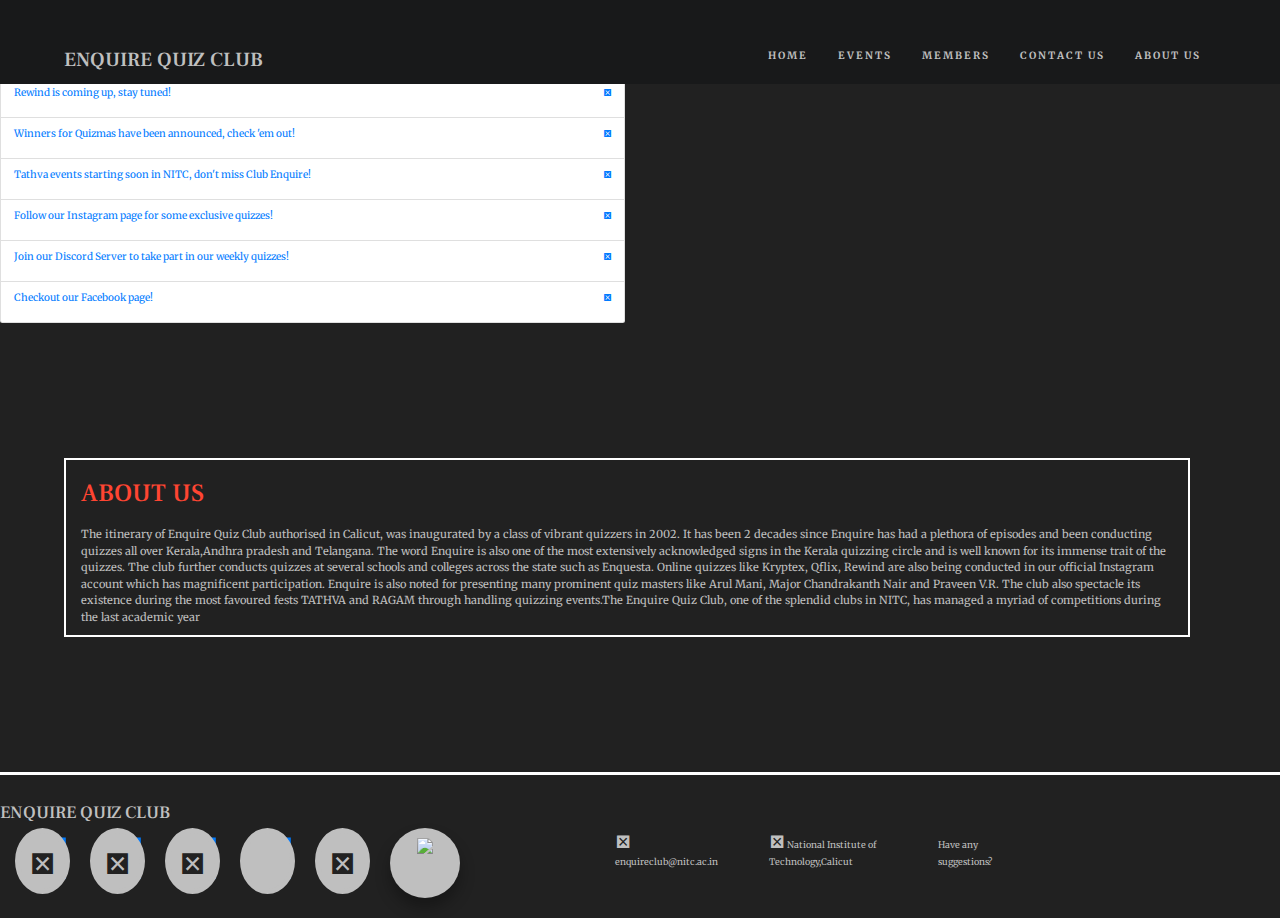
==== commit 96909f36: "contactus emptied" ====
--- a/index.html
+++ b/index.html
@@ -53,10 +53,10 @@
 
         <ul>
           <li><a href="#" onclick='loadHTML("template","carousel.html")'>Home</a></li>
+          <li><a href="#" onclick='loadHTML("template","events.html")'>Events</a></li>
+          <li><a href="#" onclick='loadHTML("template","teams.html")'>Members</a></li>
+          <li><a href="#" onclick='loadHTML("template","contactus.html")'>Contact Us</a></li>
           <li><a href="#" onclick='loadHTML("template","about.html")'>About Us</a></li>
-          <li><a href="#" onclick='loadHTML("template","events.html")'>Events</a></li>
-          <li><a href="#" onclick='loadHTML("template","events.html")'>Contact Us</a></li>
-          <li><a href="#" onclick='loadHTML("template","teams.html")'>Members</a></li>
         </ul>
   </nav>
   </div>
